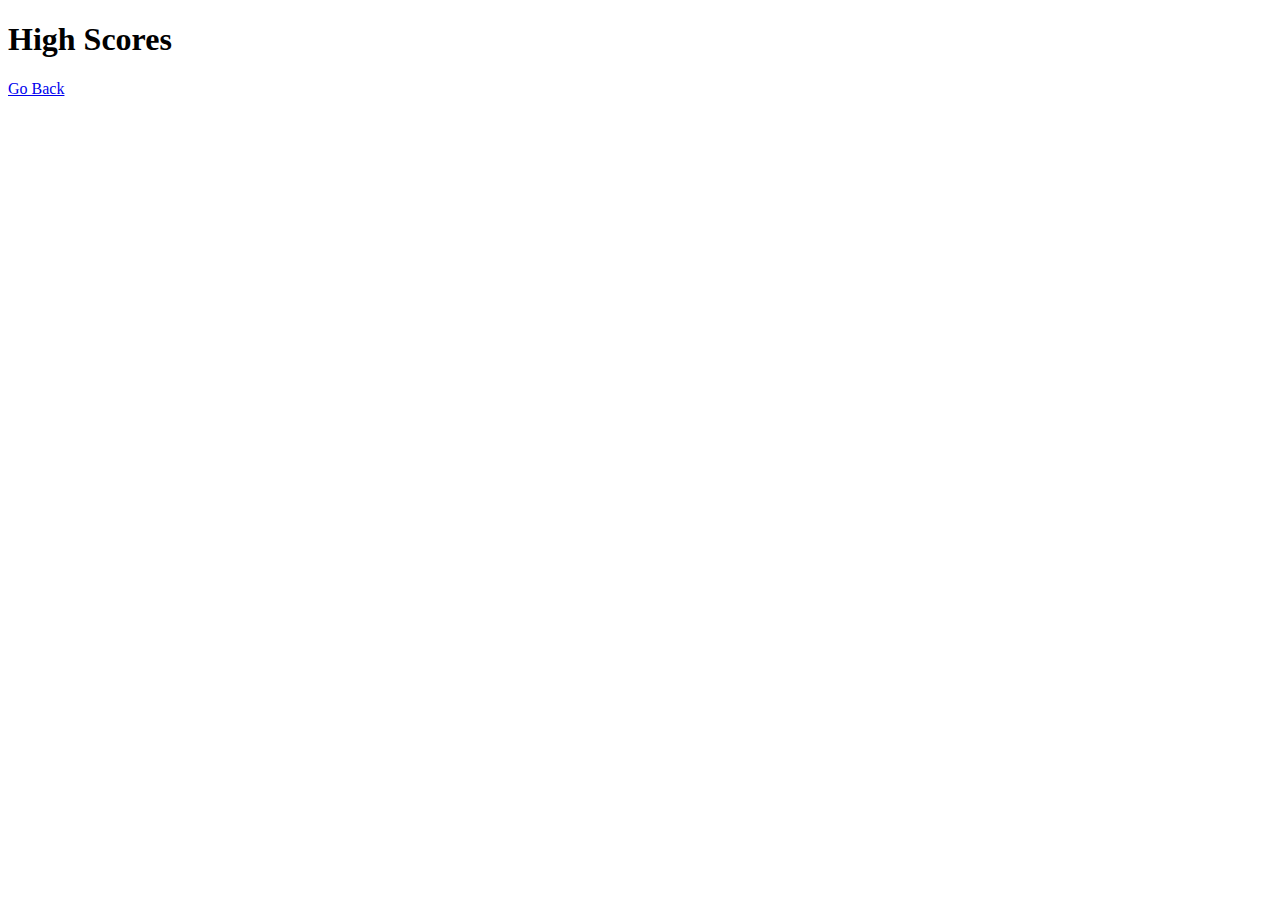
==== highscores.html @ 1f8a043e "adding pseudocode for js. Adding some elements on HTML and their link in js" ====
<!DOCTYPE html>
<html lang="en">
<head>
    <meta charset="UTF-8">
    <meta http-equiv="X-UA-Compatible" content="IE=edge">
    <meta name="viewport" content="width=device-width, initial-scale=1.0">
    <title>Document</title>
</head>
<body>
    <h1>High Scores</h1>
    <a href="./index.html">Go Back</a>
</body>
</html>
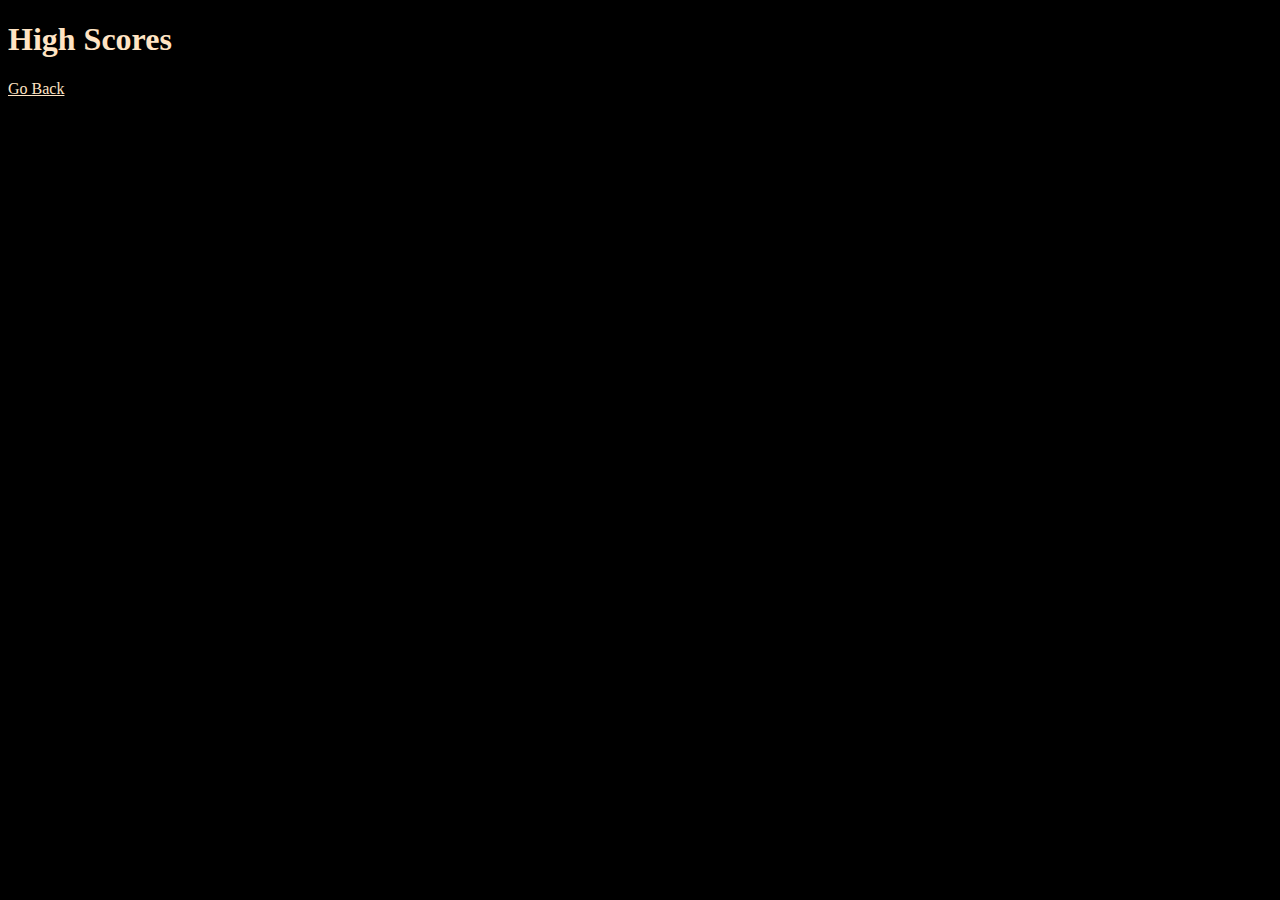
==== commit f128b8de: "adding some basic css styling and moving some element  pointing around to try to pass my initials da" ====
--- a/highscores.html
+++ b/highscores.html
@@ -4,10 +4,16 @@
     <meta charset="UTF-8">
     <meta http-equiv="X-UA-Compatible" content="IE=edge">
     <meta name="viewport" content="width=device-width, initial-scale=1.0">
-    <title>Document</title>
+    <link rel="stylesheet" href="./assets/css/style.css">
+    <title>ZW JS HighScores Page</title>
 </head>
 <body>
     <h1>High Scores</h1>
+    <div class= scoresContainer id="highScores">
+        
+    </div>
     <a href="./index.html">Go Back</a>
+    
+<script src="./assets/js/viewHighScore.js"></script>
 </body>
 </html>--- a/assets/css/style.css
+++ b/assets/css/style.css
@@ -0,0 +1,25 @@
+
+* {
+    background-color: black;
+    color: bisque;
+    
+    
+}
+
+.timerSection {
+    text-align: center;
+    font-size: 32px;
+    color: chartreuse;
+}
+ 
+.buttons {
+    border-radius: 3px;
+    background-color: aliceblue;
+    color: blueviolet;
+    font-size: 20px;
+    padding: 12px 28px;
+}
+
+.quizQuestions {
+    text-align: center;
+}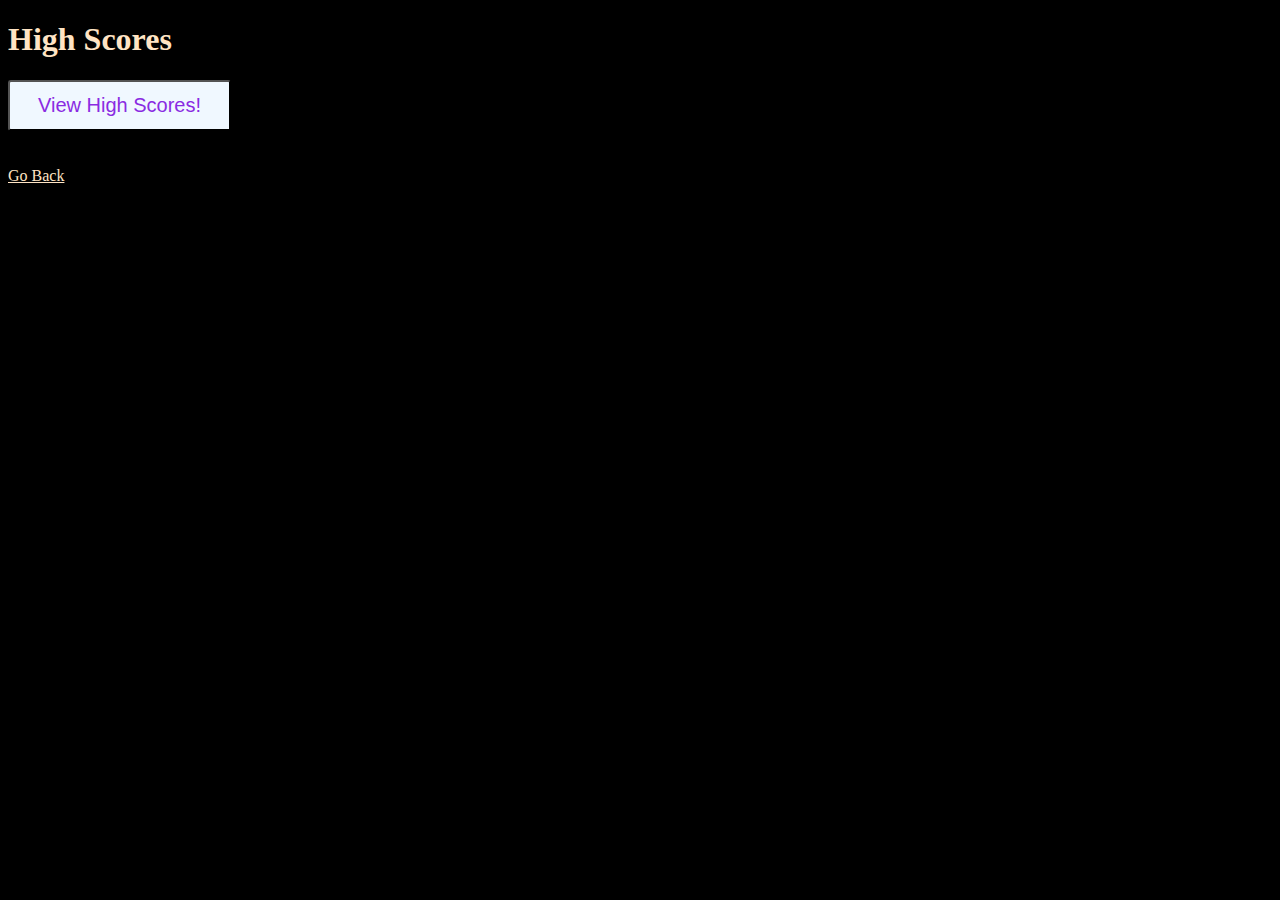
==== commit b6a8d01a: "committing changes to mark place. Still having a lot of difficulty passing information from local st" ====
--- a/highscores.html
+++ b/highscores.html
@@ -10,10 +10,14 @@
 <body>
     <h1>High Scores</h1>
     <div class= scoresContainer id="highScores">
-        
+        <button class="buttons" id="scoreButton">View High Scores!</button>
     </div>
+    <br>
+    <br>
     <a href="./index.html">Go Back</a>
     
+
 <script src="./assets/js/viewHighScore.js"></script>
+
 </body>
 </html>--- a/assets/css/style.css
+++ b/assets/css/style.css
@@ -22,4 +22,5 @@
 
 .quizQuestions {
     text-align: center;
-}+}
+
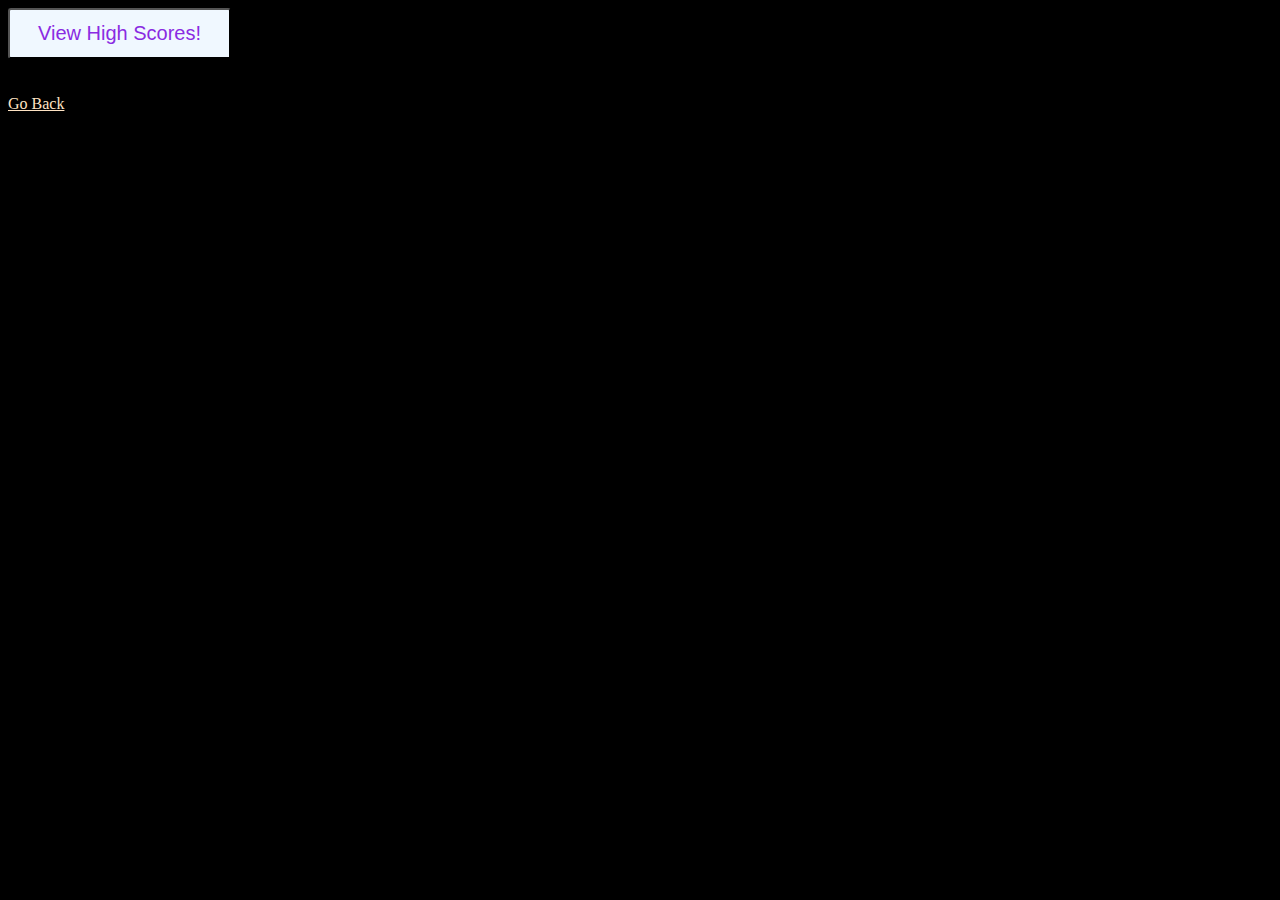
==== commit 8f7b92e6: "FINALLY passed my local storage to the viewHighScores.js. forgot to parse and getItem from local sto" ====
--- a/highscores.html
+++ b/highscores.html
@@ -8,7 +8,6 @@
     <title>ZW JS HighScores Page</title>
 </head>
 <body>
-    <h1>High Scores</h1>
     <div class= scoresContainer id="highScores">
         <button class="buttons" id="scoreButton">View High Scores!</button>
     </div>
